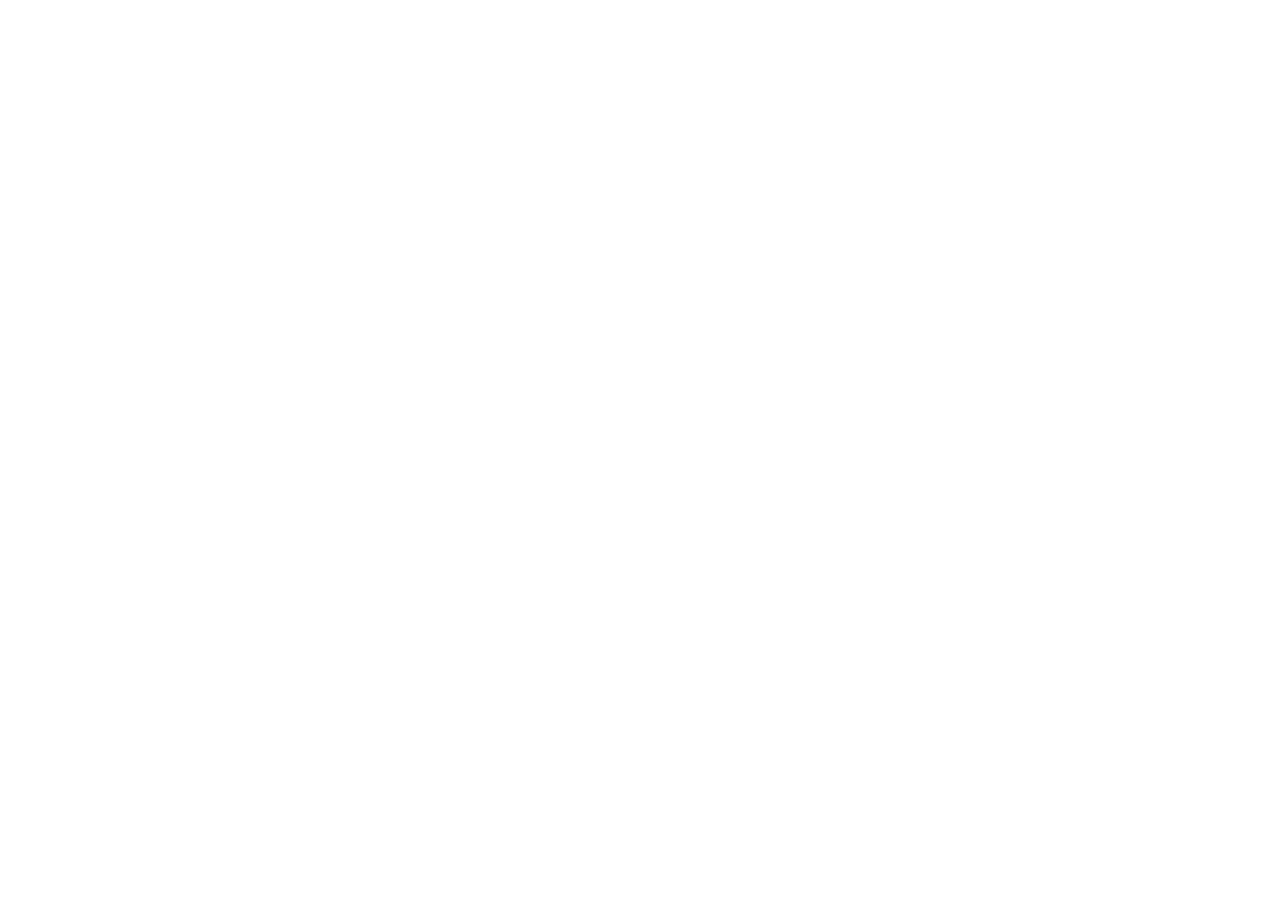
==== index.html @ 6b6662bc "added Bootstrap." ====
<!DOCTYPE html>
<html lang="en">
<head>
    <meta charset="UTF-8">
    <meta http-equiv="X-UA-Compatible" content="IE=edge">

    <!-- Bootstrap -->
    <link rel="stylesheet" href="https://cdn.jsdelivr.net/npm/bootstrap@5.3.0-alpha1/dist/css/bootstrap.min.css">
    <title>Plode's Frontend Challenges</title>
</head>
<body>
    <div class="container">

    </div>
<script src="https://cdn.jsdelivr.net/npm/bootstrap@5.3.0-alpha1/dist/js/bootstrap.bundle.min.js"></script>
</body>
</html>
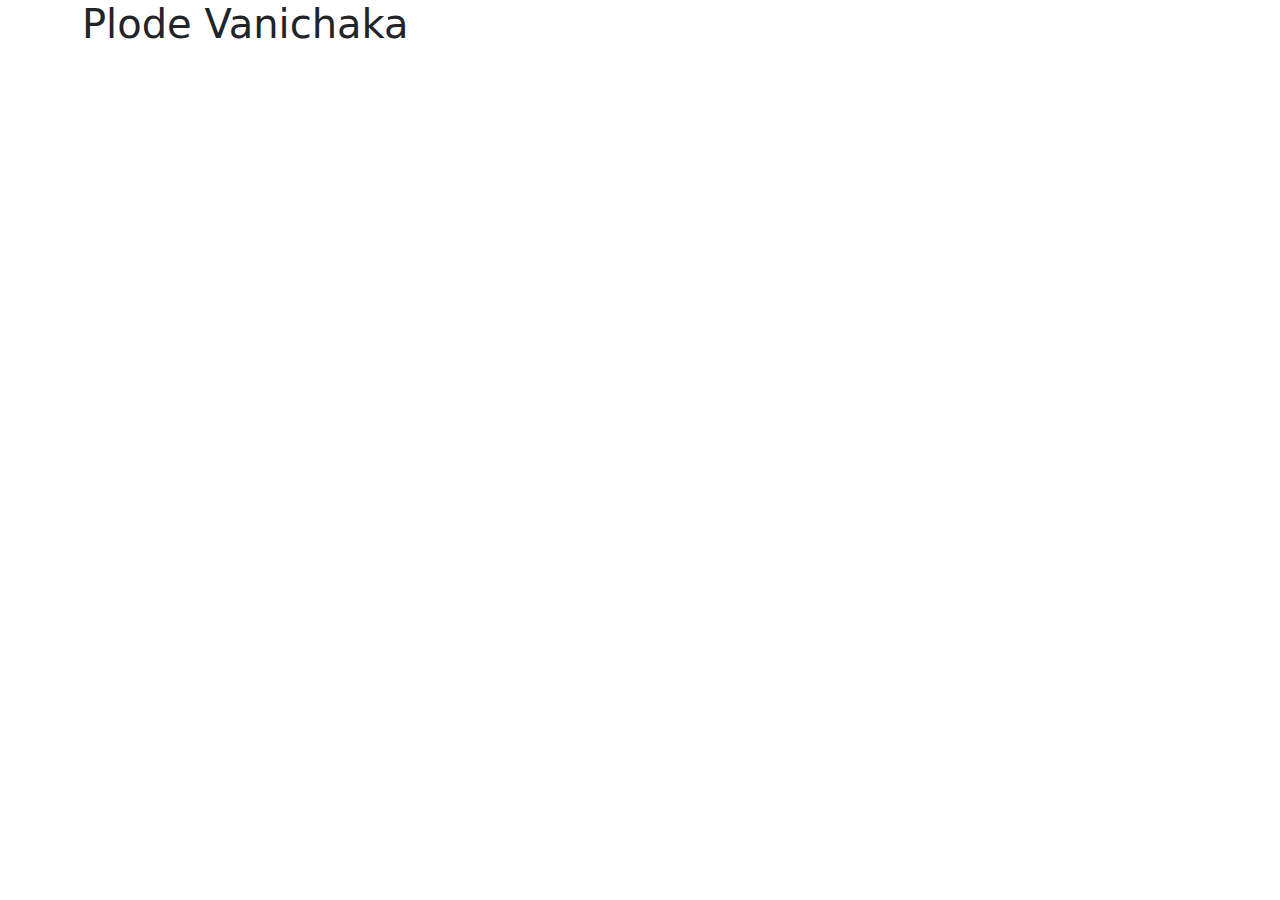
==== commit 7d4c5cff: "added projects.html" ====
--- a/index.html
+++ b/index.html
@@ -10,8 +10,12 @@
 </head>
 <body>
     <div class="container">
-
+        <h1 class="name">Plode Vanichaka</h1>
+    </div>
+    <div>
+        <a href="projects.html"></a>
     </div>
 <script src="https://cdn.jsdelivr.net/npm/bootstrap@5.3.0-alpha1/dist/js/bootstrap.bundle.min.js"></script>
+<script src="index.js"></script>
 </body>
 </html>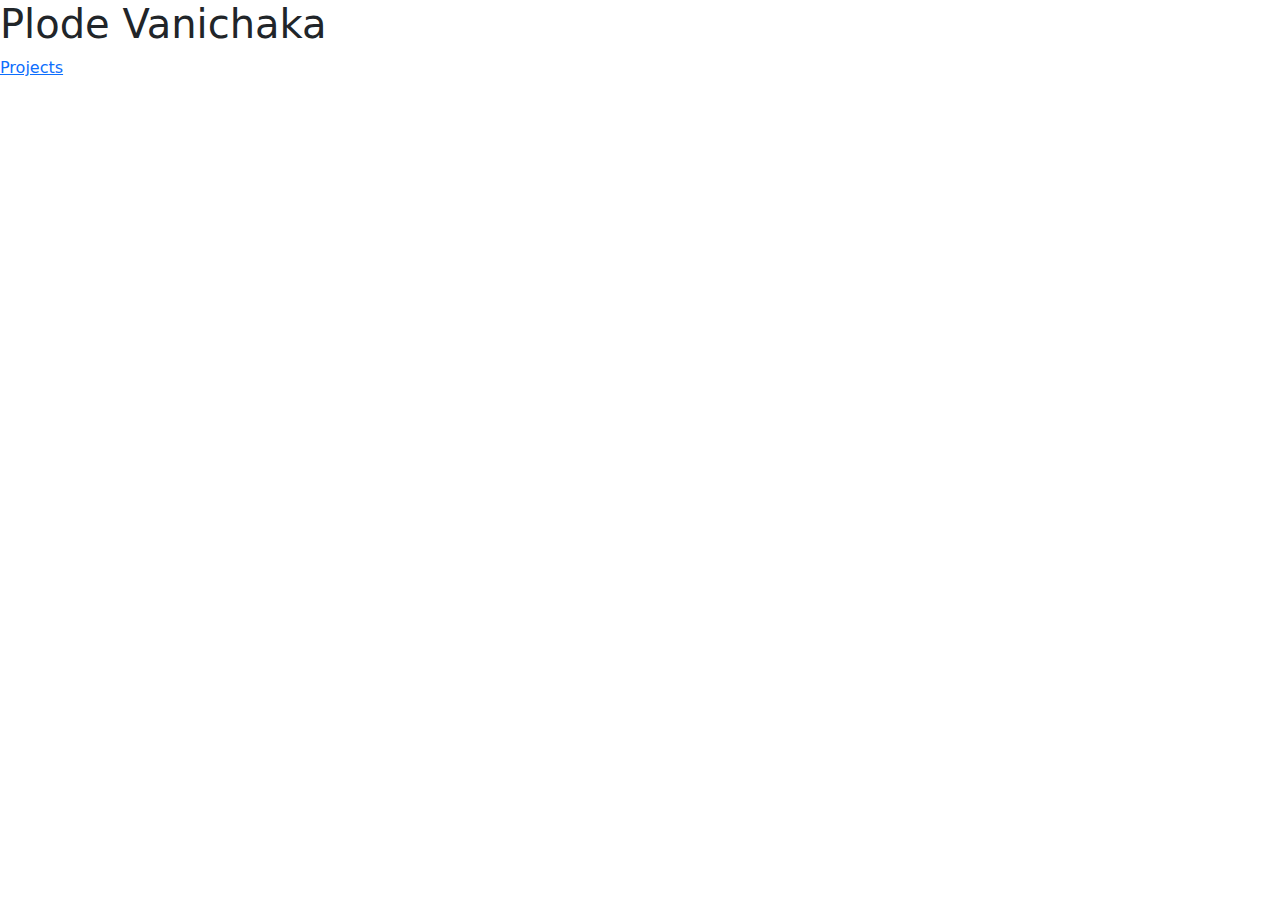
==== commit a114ce65: "added project a tag" ====
--- a/index.html
+++ b/index.html
@@ -9,11 +9,11 @@
     <title>Plode's Frontend Challenges</title>
 </head>
 <body>
-    <div class="container">
+    <div class="heading">
         <h1 class="name">Plode Vanichaka</h1>
     </div>
     <div>
-        <a href="projects.html"></a>
+        <a href="projects.html">Projects</a>
     </div>
 <script src="https://cdn.jsdelivr.net/npm/bootstrap@5.3.0-alpha1/dist/js/bootstrap.bundle.min.js"></script>
 <script src="index.js"></script>
